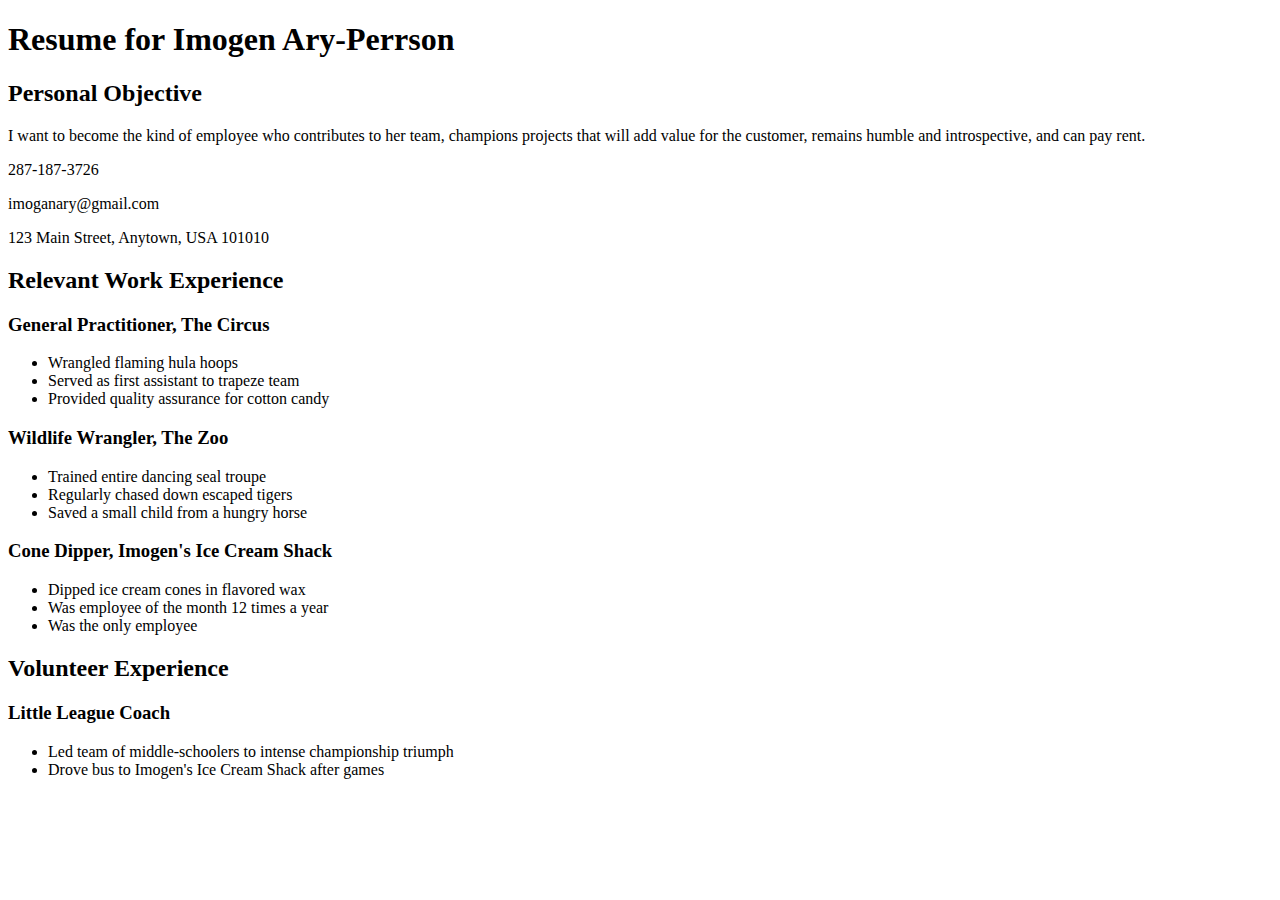
==== css/css-demo/index.html @ e3866f25 "Finish Release 0" ====
<!DOCTYPE html>
<html>
<head>
  <title>Resume</title>
  <!-- We're using Google Fonts, which you can also do on your sites, but you don't need to know how for any assessments in this unit. -->
  <link href='https://fonts.googleapis.com/css?family=Dancing+Script' rel='stylesheet' type='text/css'>
  <link rel="stylesheet" href="styles/elegant-styles.css" type="text/css">
  <link rel="stylesheet" href="styles/fixed-contact.css" type="text/css">
</head>
<body>
  <h1 id="resume-title">Resume for Imogen Ary-Perrson</h1>
  <section id="personal-objective">
    <h2>Personal Objective</h2>
    <p>I want to become the kind of employee who contributes to her team, champions projects that will add value for the customer, remains humble and introspective, and can pay rent.</p>
  </section>
  <section id="contact-info">
    <p>287-187-3726</p>
    <p>imoganary@gmail.com</p>
    <p>123 Main Street, Anytown, USA 101010</p>
  </section>

  <section id="work-experience">
    <h2 class="experience-category">Relevant Work Experience</h2>
    <section class="job">
      <h3>General Practitioner, The Circus</h3>
      <ul>
        <li>Wrangled flaming hula hoops</li>
        <li>Served as first assistant to trapeze team</li>
        <li class="featured">Provided quality assurance for cotton candy</li>
      </ul>
    </section>
    <section class="job">
      <h3>Wildlife Wrangler, The Zoo</h3>
      <ul>
        <li>Trained entire dancing seal troupe</li>
        <li>Regularly chased down escaped tigers</li>
        <li class="featured">Saved a small child from a hungry horse</li>
      </ul>
    </section>
    <section class="job">
      <h3>Cone Dipper, Imogen's Ice Cream Shack</h3>
      <ul>
        <li>Dipped ice cream cones in flavored wax</li>
        <li class="featured">Was employee of the month 12 times a year</li>
        <li>Was the only employee</li>
      </ul>
    </section>
  </section>

  <section id="volunteer-experience">
    <h2 class="experience-category">Volunteer Experience</h1>
    <section class="volunteer-gig">
      <h3>Little League Coach</h3>
      <ul>
        <li>Led team of middle-schoolers to intense championship triumph</li>
        <li>Drove bus to Imogen's Ice Cream Shack after games</li>
      </ul>
    </section>
  </section>
</body>
</html>
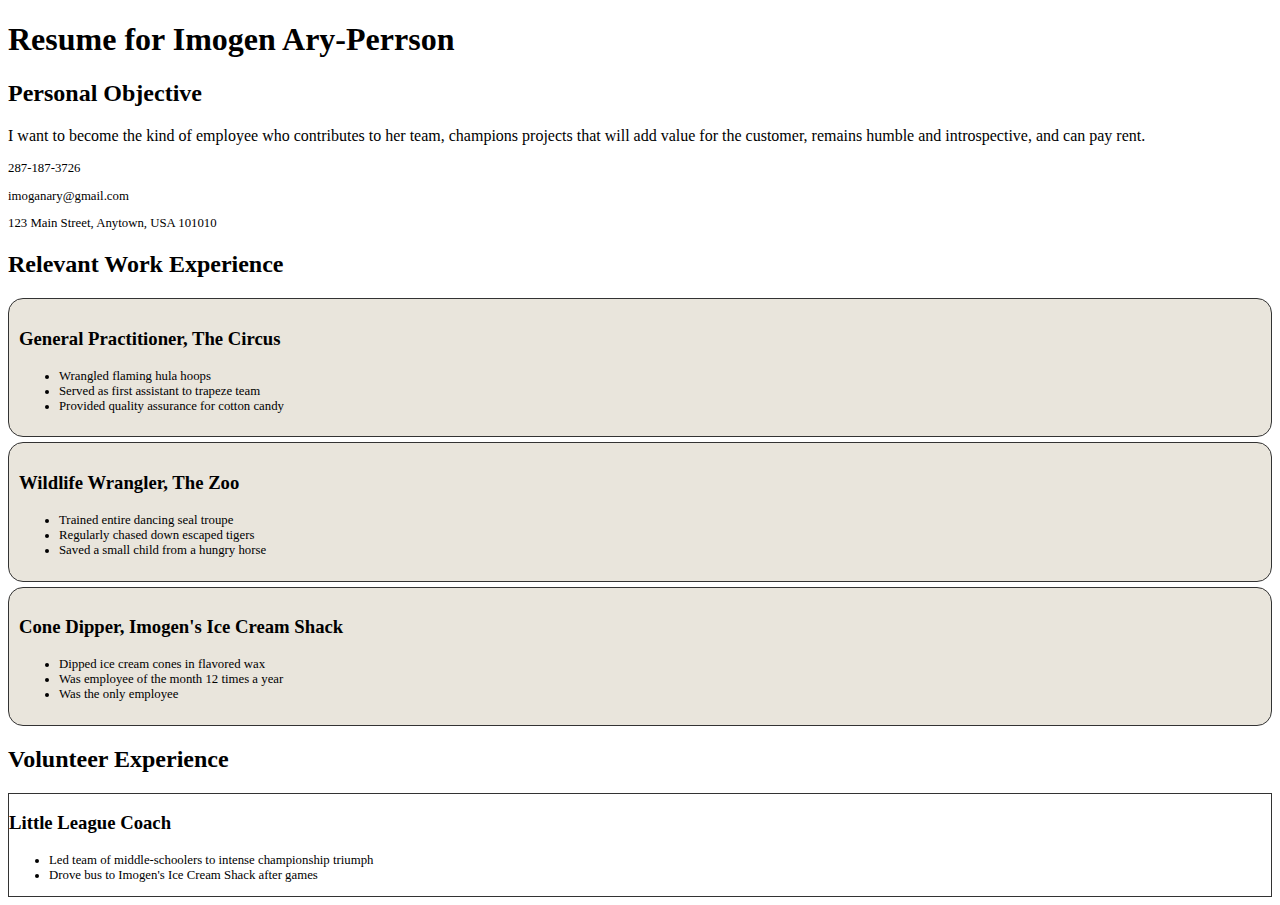
==== commit 54792cb6: "Update index.html" ====
--- a/css/css-demo/index.html
+++ b/css/css-demo/index.html
@@ -6,6 +6,7 @@
   <link href='https://fonts.googleapis.com/css?family=Dancing+Script' rel='stylesheet' type='text/css'>
   <link rel="stylesheet" href="styles/elegant-styles.css" type="text/css">
   <link rel="stylesheet" href="styles/fixed-contact.css" type="text/css">
+  <link rel="stylesheet" href="styles/practice.css" type="text/css">
 </head>
 <body>
   <h1 id="resume-title">Resume for Imogen Ary-Perrson</h1>
@@ -23,7 +24,7 @@
     <h2 class="experience-category">Relevant Work Experience</h2>
     <section class="job">
       <h3>General Practitioner, The Circus</h3>
-      <ul>
+      <ul class="accomplishments">
         <li>Wrangled flaming hula hoops</li>
         <li>Served as first assistant to trapeze team</li>
         <li class="featured">Provided quality assurance for cotton candy</li>
@@ -31,7 +32,7 @@
     </section>
     <section class="job">
       <h3>Wildlife Wrangler, The Zoo</h3>
-      <ul>
+      <ul class="accomplishments">
         <li>Trained entire dancing seal troupe</li>
         <li>Regularly chased down escaped tigers</li>
         <li class="featured">Saved a small child from a hungry horse</li>
@@ -39,7 +40,7 @@
     </section>
     <section class="job">
       <h3>Cone Dipper, Imogen's Ice Cream Shack</h3>
-      <ul>
+      <ul class="accomplishments">
         <li>Dipped ice cream cones in flavored wax</li>
         <li class="featured">Was employee of the month 12 times a year</li>
         <li>Was the only employee</li>
@@ -51,7 +52,7 @@
     <h2 class="experience-category">Volunteer Experience</h1>
     <section class="volunteer-gig">
       <h3>Little League Coach</h3>
-      <ul>
+      <ul class="accomplishments">
         <li>Led team of middle-schoolers to intense championship triumph</li>
         <li>Drove bus to Imogen's Ice Cream Shack after games</li>
       </ul>
--- a/css/css-demo/styles/practice.css
+++ b/css/css-demo/styles/practice.css
@@ -0,0 +1,22 @@
+#contact-info {
+	font-size: .8em;
+}
+
+.job {
+	background-color: #e9e5dc;
+	border-radius: 15px;
+	padding: 10px;
+	margin: 5px 0;
+}
+
+.job:hover {
+	background-color: #f9f5ec;
+}
+
+.accomplishments {
+	font-size: .8em;
+}
+
+section section {
+	border: 1px #333 solid;
+}